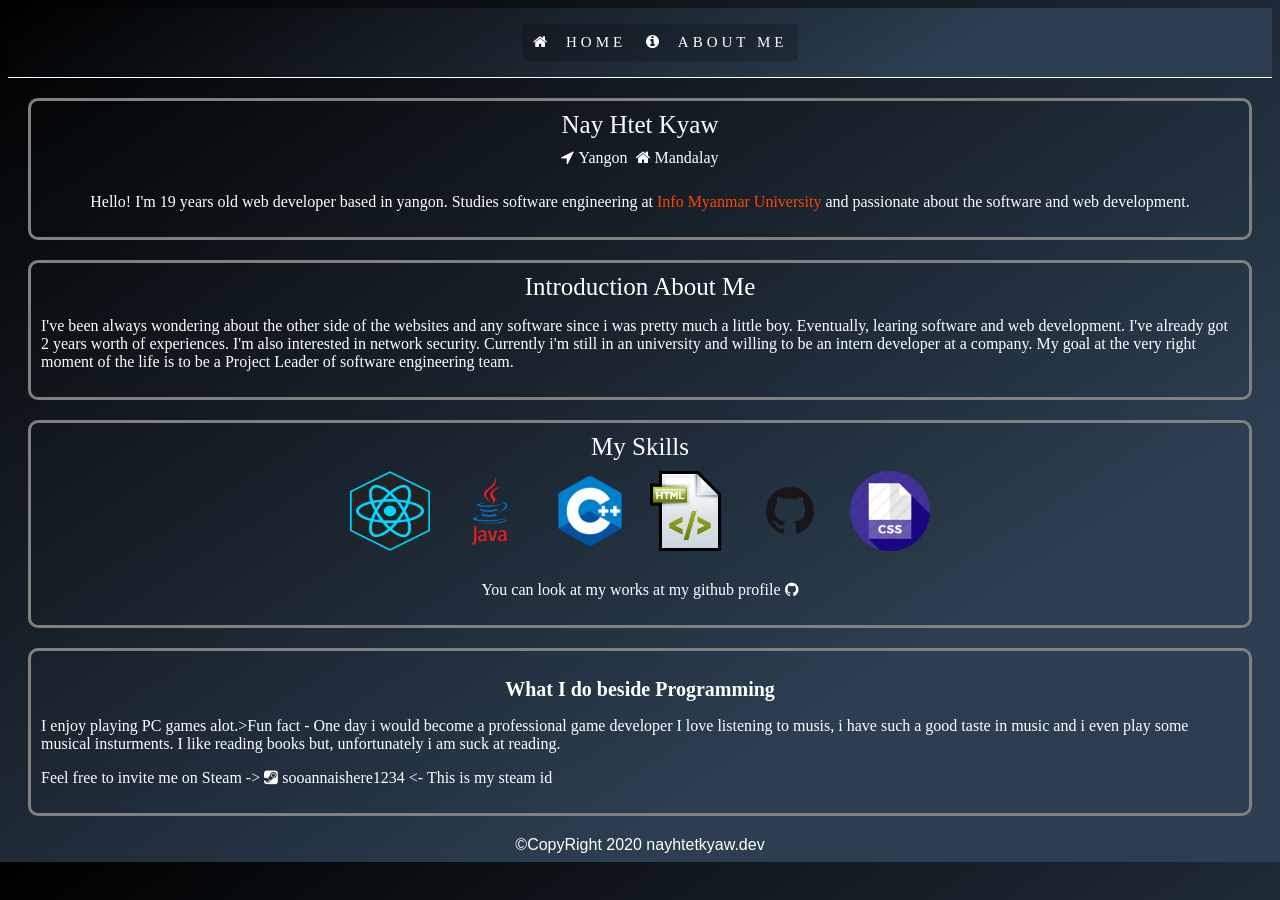
==== aboutme.html @ 7a8acf2e "init" ====
<!DOCTYPE html>
<html>

<head>
    <meta charset="utf-8">
    <title>Nay Htet Kyaw | About Me</title>
    <meta http-equiv="x-ua-compatible" name="viewport" content="width=device-width,initial-scale=1, shrink-to-fit=no">
    <link rel="stylesheet" href="portfolio.css">
</head>

<body>
    <!-- nev -->
    <div class="nev">
        <ul>
            <a href="portfolio.html" style="text-decoration: none;">
                <li> <i class="fa fa-home" aria-hidden="true"></i>&nbsp Home </li>
            </a>
            <!-- <li> <i class="fa fa-bars" aria-hidden="true"></i>&nbsp Menu </li><br> -->
            <a href="aboutme.html" style="text-decoration: none;">
                <li> <i class="fa fa-info-circle" aria-hidden="true"></i>&nbsp About Me </li>
            </a>
            <!-- <li> <i class="fa fa-address-card" aria-hidden="true"></i>&nbsp Contact Me </li> -->
        </ul>
    </div>
    <!-- nev end here -->

    <section id="intro">
        <div class="name">
            <header>Nay Htet Kyaw</header>
        </div>
        <div class="ad">

            <head><i class="fa fa-location-arrow" aria-hidden="true">&nbsp;Yangon</i>&nbsp;&nbsp;
                <i class="fa fa-home" aria-hidden="true"></i>&nbsp;Mandalay</head>
        </div>
        <div class="about">
            <p>
                Hello! I'm 19 years old web developer based in yangon. Studies software engineering at <a href="https://imu.edu.mm/" target="blank" style="text-decoration: none; color: orangered; cursor: pointer;">Info Myanmar University </a> and passionate
                about the software and web development.
            </p>
        </div>
    </section>
    <section id="intro">
        <div class="name ">
            <header>Introduction About Me</header>
        </div>
        <div>
            <p>I've been always wondering about the other side of the websites and any software since i was pretty much a little boy. Eventually, learing software and web development. I've already got 2 years worth of experiences. I'm also interested in
                network security. Currently i'm still in an university and willing to be an intern developer at a company. My goal at the very right moment of the life is to be a Project Leader of software engineering team.
            </p>
        </div>
    </section>
    <section id="intro">
        <div>
            <header>My Skills</header>
            <div class="skills ">
                <a href="https://reactjs.org/ " style="text-decoration: none; " target="blank "><img src="media/react.png "></a>
                <a href="https://en.wikipedia.org/wiki/Java_%28programming_language%29 " style="text-decoration: none; " target="blank "><img src="media/java.png "></a>
                <a href="https://en.wikipedia.org/wiki/C%2B%2B " style="text-decoration: none; " target="blank "><img src="media/Cdplus.png "></a>
                <a href="https://en.wikipedia.org/wiki/HTML " style="text-decoration: none; " target="blank "><img src="media/html.png "></a>
                <a href="https://en.wikipedia.org/wiki/GitHub " style="text-decoration: none; " target="blank "><img src="media/github.png "></a>
                <a href="https://developer.mozilla.org/en-US/docs/Learn/CSS/First_steps/What_is_CSS " style="text-decoration: none; " target="blank "><img src="media/css.png "></a>
            </div>
            <div class="e">
                <p> You can look at my works at my github profile <i class="fa fa-github" aria-hidden="true"></i></p>
            </div>
        </div>
    </section>
    <section id="intro">
        <div class="hobby ">
            <h1>What I do beside Programming</h1>
            <div>
                <p>I enjoy playing PC games alot.>Fun fact - One day i would become a professional game developer I love listening to musis, i have such a good taste in music and i even play some musical insturments. I like reading books but, unfortunately
                    i am suck at reading.
                </p>
                <p> Feel free to invite me on Steam -> <i class="fa fa-steam-square" aria-hidden="true"> sooannaishere1234</i>
                    <- This is my steam id </p>
            </div>
        </div>
    </section>
</body>
<footer>
    &copyCopyRight 2020 nayhtetkyaw.dev
</footer>

</html>
---- portfolio.css ----
@import "https://stackpath.bootstrapcdn.com/font-awesome/4.7.0/css/font-awesome.min.css";
body {
    /* font-family: 'IBM Plex Mono', 'Georgia'; */
    /* background-color: background-color: #485461; */
    font-family: 'Lora', serif;
    background-color: #000000;
    background-image: linear-gradient(147deg, #000000 0%, #2c3e50 74%);
}


/* nev */

.nev li {
    color: white;
    list-style: none;
    /* float: left; */
    margin: auto;
    /* padding: 10px; */
    font-size: 15px;
    border-radius: 3px;
    cursor: pointer;
    border: 0 solid;
    box-shadow: inset 0 0 20px rgba(255, 255, 255, 0);
    /* outline: 1px solid; */
    /* outline-color: rgba(255, 255, 255, 0); */
    outline-offset: 0px;
    text-shadow: none;
    /* -webkit-transition: all 1250ms cubic-bezier(0.19, 1, 0.22, 1); */
    transition: all 1250ms cubic-bezier(0.19, 1, 0.22, 1);
    /* outline-color: rgba(255, 255, 255, 0.5); */
    outline-offset: 0px;
    text-transform: uppercase;
    text-align: center;
    letter-spacing: 4px;
    background: rgba(0, 0, 0, 0.2);
    padding: 10px 10px;
    border-radius: 3px;
}

.nev li:hover {
    border: 1px solid;
    box-shadow: inset 0 0 20px rgba(255, 255, 255, 0.5), 0 0 20px rgba(255, 255, 255, 0.2);
    outline-offset: 15px;
    outline-color: rgba(255, 255, 255, 0);
    text-shadow: 1px 1px 2px #427388;
    /* color: #000000; */
    color: linear-gradient(147deg, #000000 0%, #04619f 74%);
}

.nev {
    /* position: static; */
    overflow: hidden;
    background-color: #000000;
    background-image: linear-gradient(147deg, #000000 0%, #2c3e50 74%);
    display: flex;
    justify-content: center;
    border-bottom: solid 0.002cm;
    border-color: white;
}

.nev ul {
    display: flex;
    flex-direction: row;
}


/* profile pic */

.profilepic img {
    margin: 10px;
    padding: 10px;
    border-radius: 50%;
    width: 300px;
    height: 300px;
}

.profilepic {
    display: flex;
    justify-content: center;
}

.body {
    display: flex;
    justify-content: center;
    padding: 10px;
    font-size: 40px;
    color: white;
}


/* body */

.body2 {
    display: flex;
    justify-content: center;
    padding: 5px;
    color: white;
    font-size: 20px;
}

.icon {
    display: flex;
    flex-direction: row;
    justify-content: center;
}

.icon i {
    display: flex;
    justify-content: space-between;
    /* margin: auto; */
    padding: 10px;
    font-size: 32px;
    color: white;
}

.icon i:hover {
    color: orangered;
}

.contact {
    display: flex;
    justify-content: center;
    margin: 10px;
}

.contact button {
    font-family: -apple-system, BlinkMacSystemFont, 'Segoe UI', Roboto, Oxygen, Ubuntu, Cantarell, 'Open Sans', 'Helvetica Neue', sans-serif;
    color: white;
    width: 400px;
    height: 50px;
    background-color: #000000;
    background-image: linear-gradient(147deg, #000000 0%, #04619f 74%);
    font-size: 16px;
    box-shadow: inset 0 0 20px rgba(255, 255, 255, 0);
    transition: 0.3s;
    border-radius: 10px;
}

.contact button:hover {
    border: 1px solid;
    box-shadow: inset 0 0 20px rgba(255, 255, 255, 0.5), 0 0 20px rgba(255, 255, 255, 0.2);
    outline-offset: 5px;
    outline-color: rgba(255, 255, 255, 0);
    text-shadow: 1px 1px 2px #427388;
}


/* js. overly box style */

*,
*::after,
*::before {
    box-sizing: border-box;
}

.model {
    position: fixed;
    top: 50%;
    left: 50%;
    transform: translate(-50%, -50%) scale(0);
    transition: 200ms ease-in-out;
    border: solid 1px black;
    border-radius: 10px;
    z-index: 10;
    background-color: #000000;
    background-image: linear-gradient(147deg, #000000 0%, #04619f 74%);
    width: 500px;
    max-width: 90%;
    color: white;
    text-align: center;
}

.model.active {
    transform: translate(-50%, -50%) scale(1);
}

.model-header {
    padding: 10px 15px;
    display: flex;
    justify-content: space-between;
    align-items: center;
    border-bottom: 1px solid black;
}

.model-header .title {
    font-size: 1.25rem;
    font-weight: bold;
}

.model-header .close-button {
    cursor: pointer;
    border: none;
    outline: none;
    background: none;
    font-size: 1.25rem;
    font-weight: bold;
    color: white;
}

.model-body {
    /* padding: 10px 15px; */
}

#overlay {
    position: fixed;
    /* opacity: 0; */
    transition: 1s ease-in-out;
    top: 0%;
    right: 0%;
    left: 0%;
    bottom: 0%;
    /* background-color: rgba(0, 0, 0, 0.5); */
    pointer-events: none;
}

#overlay.active {
    opacity: 1;
    pointer-events: all;
}

.feedback {
    display: flex;
    flex-direction: column;
    margin: 10px;
    padding: 10px;
}

.feedback input {
    height: 20px;
}

.feedback h1 {
    font-family: monospace;
    font-size: 20px;
}

.feedback .but {
    border: solid white 1px;
}

.feedback .but:hover {
    font-weight: bold;
    color: orangered;
}

.model-body i {
    margin: 10px;
}


/* footer */

footer {
    display: flex;
    justify-content: center;
    color: white;
    font-family: 'Gill Sans', 'Gill Sans MT', Calibri, 'Trebuchet MS', sans-serif;
}


/* about me */

#intro {
    display: flex;
    /* justify-content: center; */
    flex-direction: column;
    padding: 10px;
    margin: 20px;
    width: auto;
    height: auto;
    border: solid grey;
    border-radius: 10px;
    color: white;
    font-family: Calvin Slab Serif Font;
}

#intro header {
    font-size: 25px;
    text-align: center;
    /* font-family: 'Lora', serif; */
}

.ad {
    display: flex;
    justify-content: center;
    margin: 10px;
}

.about {
    display: flex;
    justify-content: center;
}

.skills {
    display: flex;
    justify-content: center;
    flex-wrap: wrap;
}

.skills img {
    margin: 10px;
    width: 80px;
    height: 80px;
}

.e p {
    text-align: center;
}

.hobby h1 {
    text-align: center;
    font-size: 20px;
}
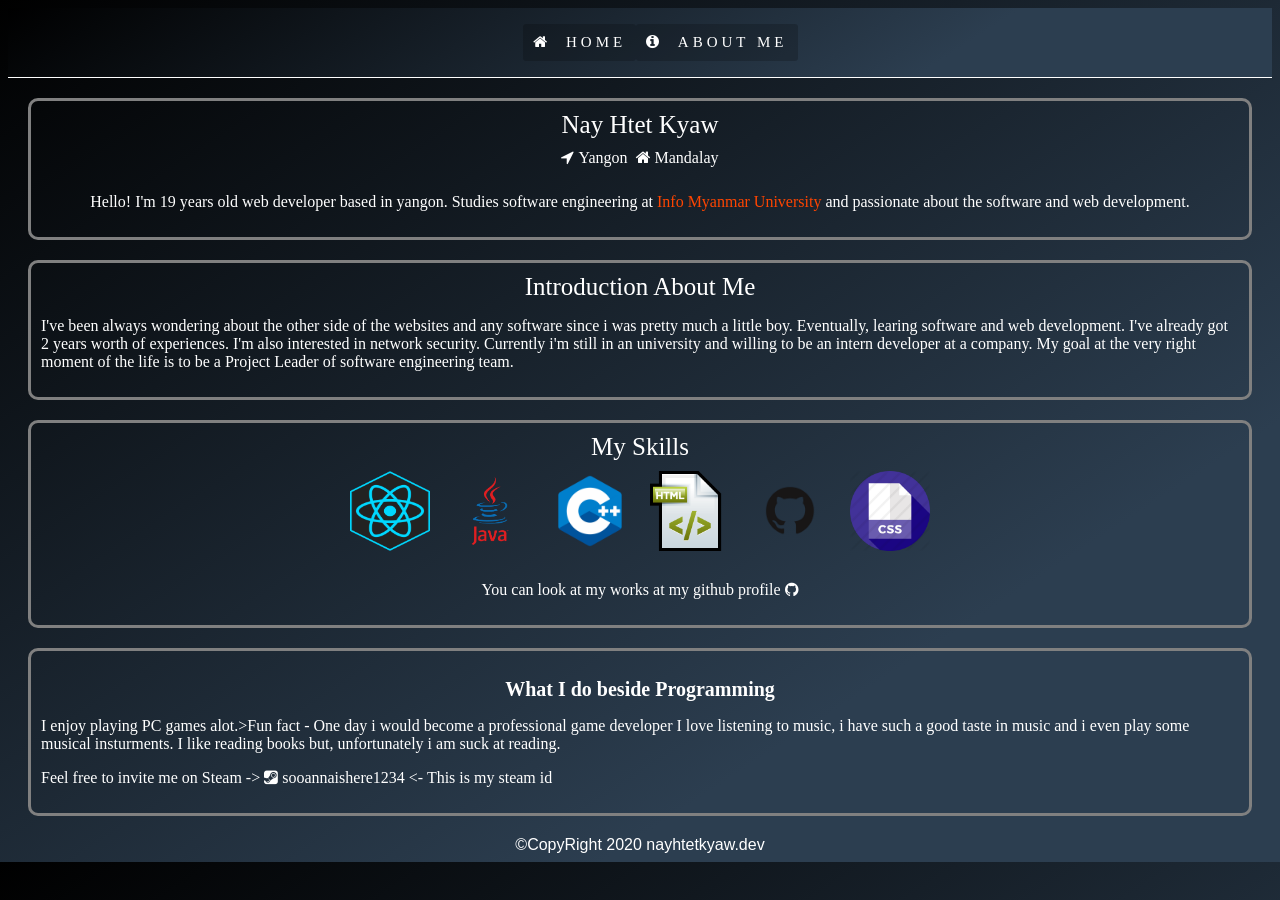
==== commit 2a5ba72d: "Update aboutme.html" ====
--- a/aboutme.html
+++ b/aboutme.html
@@ -12,7 +12,7 @@
     <!-- nev -->
     <div class="nev">
         <ul>
-            <a href="portfolio.html" style="text-decoration: none;">
+            <a href="index.html" style="text-decoration: none;">
                 <li> <i class="fa fa-home" aria-hidden="true"></i>&nbsp Home </li>
             </a>
             <!-- <li> <i class="fa fa-bars" aria-hidden="true"></i>&nbsp Menu </li><br> -->
@@ -70,7 +70,7 @@
         <div class="hobby ">
             <h1>What I do beside Programming</h1>
             <div>
-                <p>I enjoy playing PC games alot.>Fun fact - One day i would become a professional game developer I love listening to musis, i have such a good taste in music and i even play some musical insturments. I like reading books but, unfortunately
+                <p>I enjoy playing PC games alot.>Fun fact - One day i would become a professional game developer I love listening to music, i have such a good taste in music and i even play some musical insturments. I like reading books but, unfortunately
                     i am suck at reading.
                 </p>
                 <p> Feel free to invite me on Steam -> <i class="fa fa-steam-square" aria-hidden="true"> sooannaishere1234</i>
@@ -83,4 +83,4 @@
     &copyCopyRight 2020 nayhtetkyaw.dev
 </footer>
 
-</html>+</html>
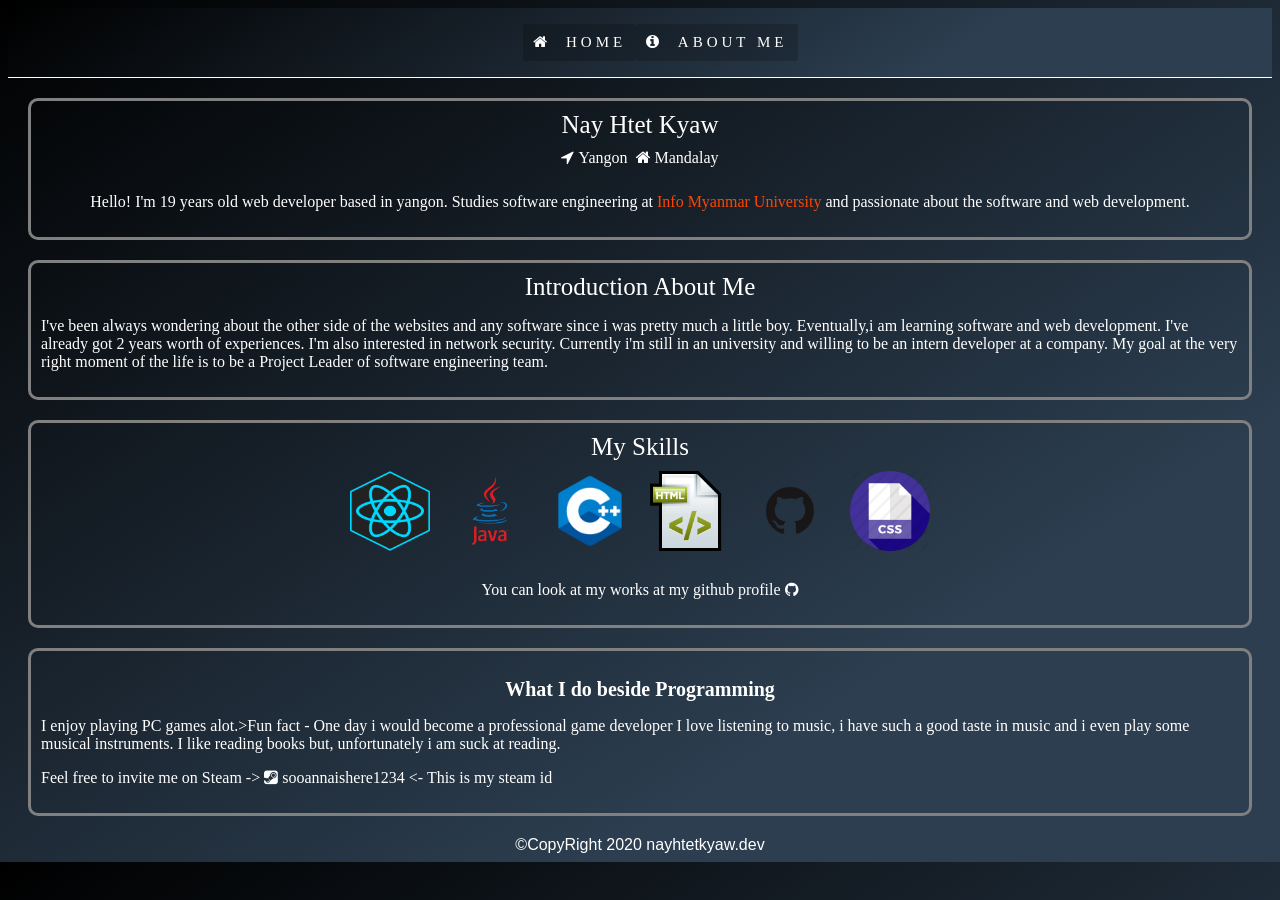
==== commit c6818ee8: "Update aboutme.html" ====
--- a/aboutme.html
+++ b/aboutme.html
@@ -45,7 +45,7 @@
             <header>Introduction About Me</header>
         </div>
         <div>
-            <p>I've been always wondering about the other side of the websites and any software since i was pretty much a little boy. Eventually, learing software and web development. I've already got 2 years worth of experiences. I'm also interested in
+            <p>I've been always wondering about the other side of the websites and any software since i was pretty much a little boy. Eventually,i am learning software and web development. I've already got 2 years worth of experiences. I'm also interested in
                 network security. Currently i'm still in an university and willing to be an intern developer at a company. My goal at the very right moment of the life is to be a Project Leader of software engineering team.
             </p>
         </div>
@@ -70,7 +70,7 @@
         <div class="hobby ">
             <h1>What I do beside Programming</h1>
             <div>
-                <p>I enjoy playing PC games alot.>Fun fact - One day i would become a professional game developer I love listening to music, i have such a good taste in music and i even play some musical insturments. I like reading books but, unfortunately
+                <p>I enjoy playing PC games alot.>Fun fact - One day i would become a professional game developer I love listening to music, i have such a good taste in music and i even play some musical instruments. I like reading books but, unfortunately
                     i am suck at reading.
                 </p>
                 <p> Feel free to invite me on Steam -> <i class="fa fa-steam-square" aria-hidden="true"> sooannaishere1234</i>
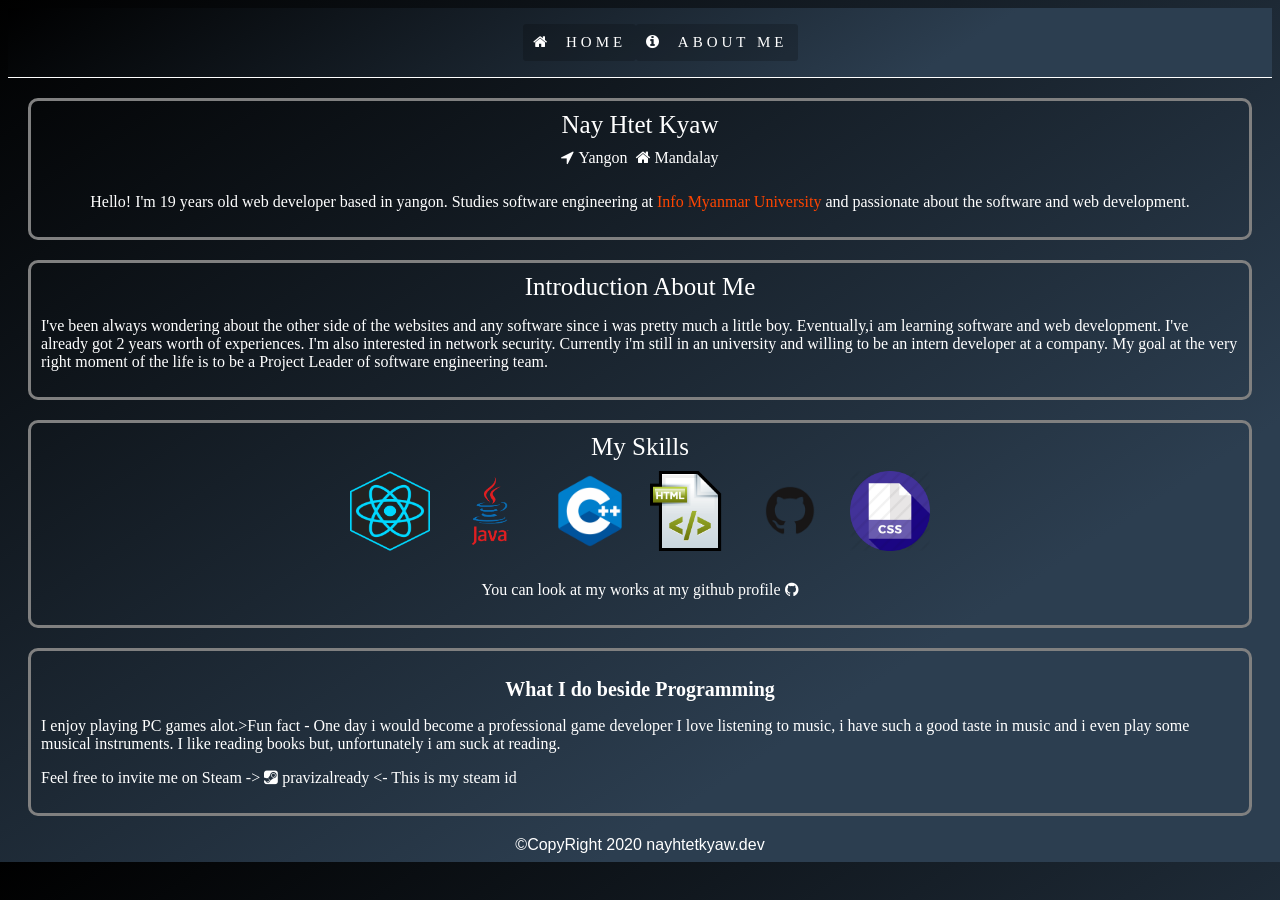
==== commit 6310c3fe: "Update aboutme.html" ====
--- a/aboutme.html
+++ b/aboutme.html
@@ -73,7 +73,7 @@
                 <p>I enjoy playing PC games alot.>Fun fact - One day i would become a professional game developer I love listening to music, i have such a good taste in music and i even play some musical instruments. I like reading books but, unfortunately
                     i am suck at reading.
                 </p>
-                <p> Feel free to invite me on Steam -> <i class="fa fa-steam-square" aria-hidden="true"> sooannaishere1234</i>
+                <p> Feel free to invite me on Steam -> <i class="fa fa-steam-square" aria-hidden="true"> pravizalready</i>
                     <- This is my steam id </p>
             </div>
         </div>
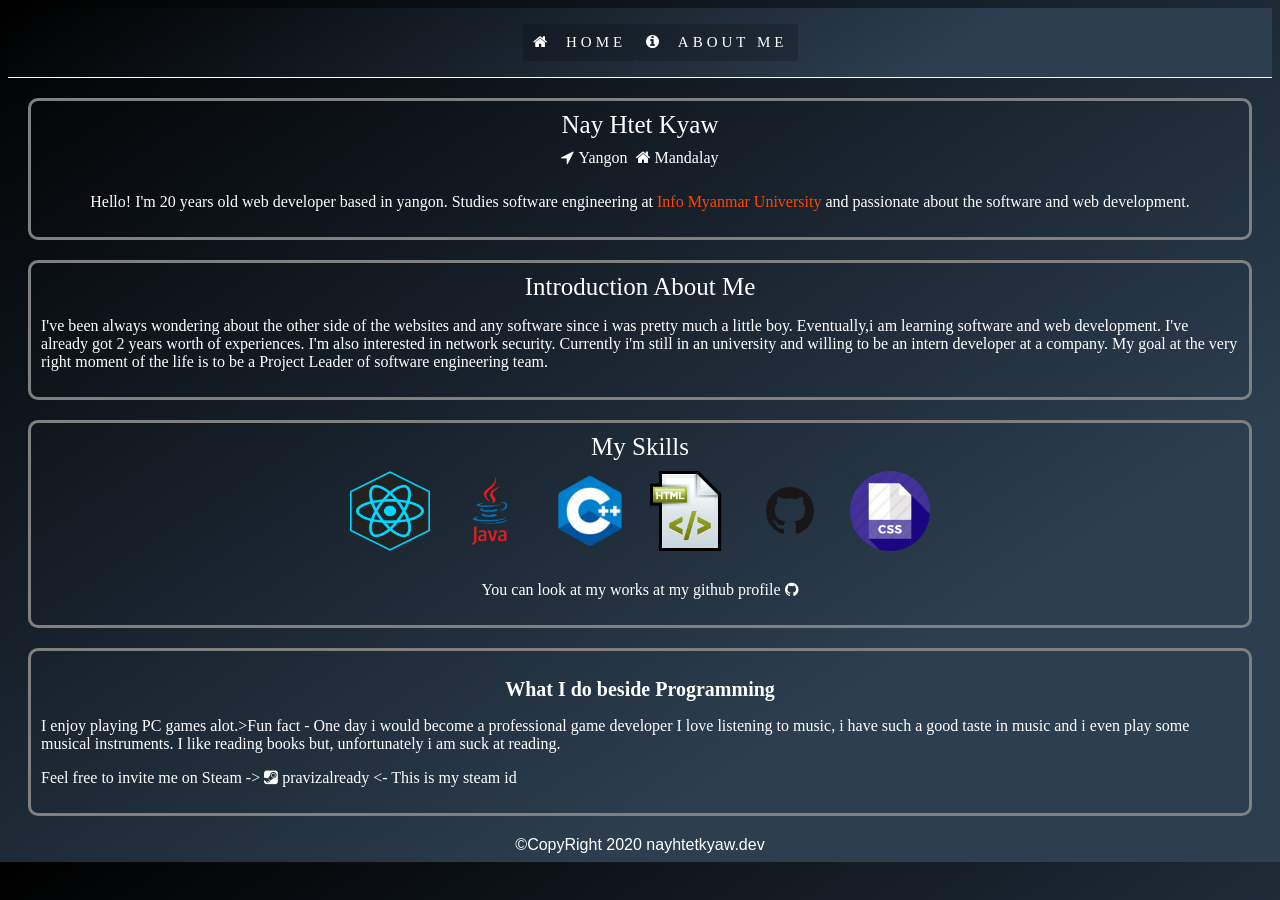
==== commit bfb4ac54: "Update aboutme.html" ====
--- a/aboutme.html
+++ b/aboutme.html
@@ -35,7 +35,7 @@
         </div>
         <div class="about">
             <p>
-                Hello! I'm 19 years old web developer based in yangon. Studies software engineering at <a href="https://imu.edu.mm/" target="blank" style="text-decoration: none; color: orangered; cursor: pointer;">Info Myanmar University </a> and passionate
+                Hello! I'm 20 years old web developer based in yangon. Studies software engineering at <a href="https://imu.edu.mm/" target="blank" style="text-decoration: none; color: orangered; cursor: pointer;">Info Myanmar University </a> and passionate
                 about the software and web development.
             </p>
         </div>
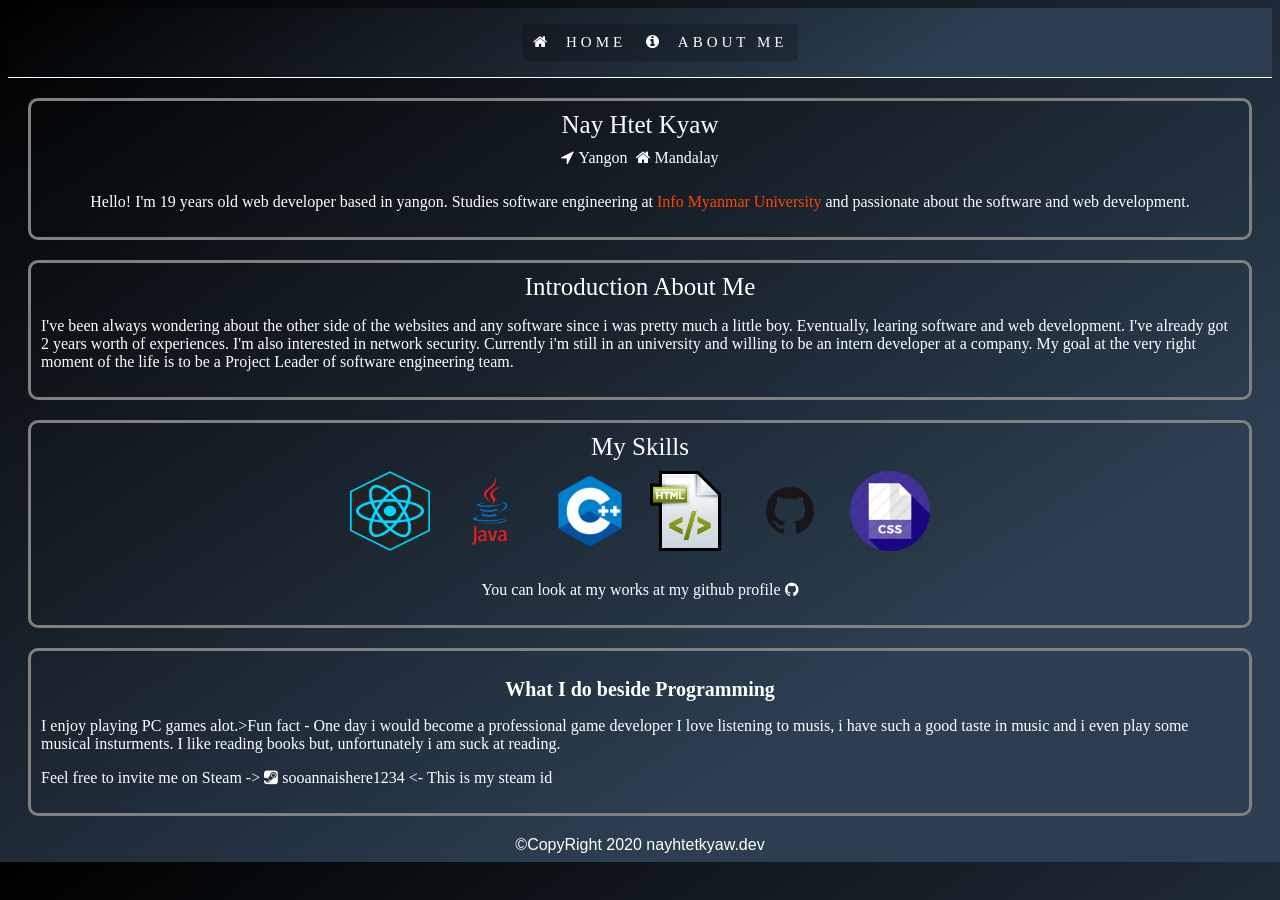
==== commit 4590f6a8: "Add files via upload" ====
--- a/aboutme.html
+++ b/aboutme.html
@@ -35,7 +35,7 @@
         </div>
         <div class="about">
             <p>
-                Hello! I'm 20 years old web developer based in yangon. Studies software engineering at <a href="https://imu.edu.mm/" target="blank" style="text-decoration: none; color: orangered; cursor: pointer;">Info Myanmar University </a> and passionate
+                Hello! I'm 19 years old web developer based in yangon. Studies software engineering at <a href="https://imu.edu.mm/" target="blank" style="text-decoration: none; color: orangered; cursor: pointer;">Info Myanmar University </a> and passionate
                 about the software and web development.
             </p>
         </div>
@@ -45,7 +45,7 @@
             <header>Introduction About Me</header>
         </div>
         <div>
-            <p>I've been always wondering about the other side of the websites and any software since i was pretty much a little boy. Eventually,i am learning software and web development. I've already got 2 years worth of experiences. I'm also interested in
+            <p>I've been always wondering about the other side of the websites and any software since i was pretty much a little boy. Eventually, learing software and web development. I've already got 2 years worth of experiences. I'm also interested in
                 network security. Currently i'm still in an university and willing to be an intern developer at a company. My goal at the very right moment of the life is to be a Project Leader of software engineering team.
             </p>
         </div>
@@ -70,10 +70,10 @@
         <div class="hobby ">
             <h1>What I do beside Programming</h1>
             <div>
-                <p>I enjoy playing PC games alot.>Fun fact - One day i would become a professional game developer I love listening to music, i have such a good taste in music and i even play some musical instruments. I like reading books but, unfortunately
+                <p>I enjoy playing PC games alot.>Fun fact - One day i would become a professional game developer I love listening to musis, i have such a good taste in music and i even play some musical insturments. I like reading books but, unfortunately
                     i am suck at reading.
                 </p>
-                <p> Feel free to invite me on Steam -> <i class="fa fa-steam-square" aria-hidden="true"> pravizalready</i>
+                <p> Feel free to invite me on Steam -> <i class="fa fa-steam-square" aria-hidden="true"> sooannaishere1234</i>
                     <- This is my steam id </p>
             </div>
         </div>
@@ -83,4 +83,4 @@
     &copyCopyRight 2020 nayhtetkyaw.dev
 </footer>
 
-</html>
+</html>
--- a/portfolio.css
+++ b/portfolio.css
@@ -71,7 +71,9 @@
     padding: 10px;
     border-radius: 50%;
     width: 300px;
-    height: 300px;
+    height: 310px;
+    transition: 1s;
+    overflow: auto;
 }
 
 .profilepic {
@@ -79,6 +81,25 @@
     justify-content: center;
 }
 
+.profilepic img:hover {
+    display: flex;
+    width: 100%;
+    height: 100%;
+    border-radius: 0%;
+    overflow: auto;
+    transition: 1s;
+}
+
+.profilepic img::after:hover {
+    margin: 10px;
+    padding: 10px;
+    border-radius: 50%;
+    width: 800px;
+    height: 810px;
+    transition: 1s;
+    overflow: auto;
+}
+
 .body {
     display: flex;
     justify-content: center;
@@ -96,6 +117,7 @@
     padding: 5px;
     color: white;
     font-size: 20px;
+    text-align: center;
 }
 
 .icon {
@@ -114,7 +136,9 @@
 }
 
 .icon i:hover {
-    color: orangered;
+    background-color: #000000;
+    background-image: linear-gradient(147deg, #000000 0%, #04619f 74%);
+    border-radius: 12%;
 }
 
 .contact {
@@ -310,4 +334,35 @@
 .hobby h1 {
     text-align: center;
     font-size: 20px;
+}
+
+spam {
+    display: flex;
+    justify-content: center;
+    padding: 5px;
+    color: white;
+    font-size: 20px;
+    text-align: center;
+}
+
+.flag img {
+    width: 25px;
+    height: 25px;
+    margin-left: 10px;
+}
+
+.coup {
+    display: flex;
+    justify-content: center;
+    padding: 5px;
+    color: white;
+    font-size: 20px;
+    text-align: center;
+    text-decoration: none;
+}
+
+.coup:hover {
+    color: #047bf1;
+    font-size: 21px;
+    transition: 0.5s;
 }
